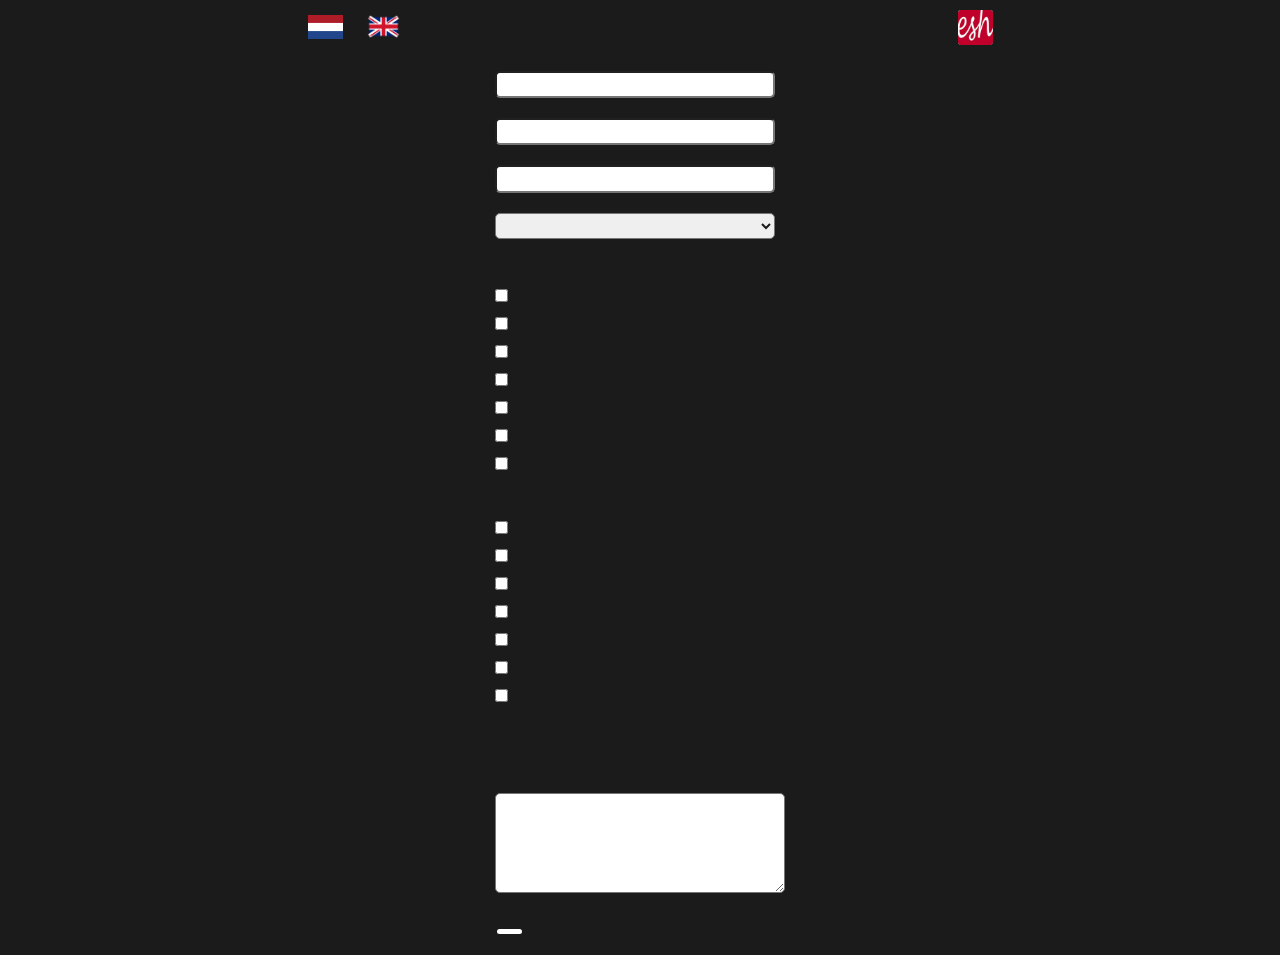
==== index.html @ 0b2b592a "Add files via upload" ====
<!DOCTYPE html>
<html lang="nl">
  <head>
    <meta charset="utf-8" />
    <meta name="viewport" content="width=device-width" />
    <link rel="shortcut icon" href="img/favicon.ico" type="image/x-icon" />
    <link rel="preconnect" href="https://fonts.googleapis.com" />
    <link rel="preconnect" href="https://fonts.gstatic.com" crossorigin />
    <link
      href="https://fonts.googleapis.com/css2?family=Open+Sans:ital,wght@0,300;0,400;0,600;0,700;1,400&display=swap"
      rel="stylesheet" />

    <title>Menu keuzes Ernst Sillem Hoeve</title>

    <!-- ---------------------------------External CSS link ------------------------------------>
    <link rel="stylesheet" href="css/normalize.css" />
    <link rel="stylesheet" href="css/style.css" />
  </head>

  <body>
    <!--------------------------------------- Main content ------------------------------------->
    <div class="language">
      <div>
        <a id="nl" href="#"
          ><img src="img/netherlands-ge61d16713_640.png" class="img-nl"
        /></a>
        <a id="en" href="#"
          ><img src="img/united-kingdom-gde7b90fee_640.png" class="img-en"
        /></a>
      </div>
      <img class="logo-round" src="img/esh-logo3.jpg" />
    </div>
    
    <div class="container">
      
      <form id="form" name="menu-keuzes">

        <fieldset class="info-fieldset">
          <label class="font-weight700 font-size-large " for="voornaam" id="given-name"></label>
          <input
            class="placeholder"
            type="text"
            id="voornaam"
            name="voornaam"
            required
            placeholder="" />

          <label class="font-weight700 font-size-large " for="achternaam" id="sur-name"></label>
          <input
            class="placeholder"
            type="text"
            id="achternaam"
            name="achternaam"
            required
            placeholder="" />

          <label class="font-weight700 font-size-large " for="naam-training" id="name-training"></label>
          <input
            class="placeholder"
            type="text"
            id="naam-training"
            name="naam-training"
            required
            placeholder="" />

          <label class="font-weight700 font-size-large " for="zaal-training" id="conference-room"></label>
            <select name="zaal-training" id="zaal-training">
              <option value="select"></option>
              <option value="koetshuis">Koetshuis</option>
              <option value="wagenzaal">Wagenzaal</option>
              <option value="forum">Forum</option>
              <option value="ruiterkamer">Ruiterkamer</option>
              <option value="koetsierskamer">Koetsierskamer</option>
              <option value="rododendron">Rododendron</option>
              <option value="patio">Patio</option>
              <option value="magnolia">Magnolia</option>
              <option value="zadelkamer">Zadelkamer</option>
              <option value="prins-hendrik1">Prins Hendrik 1</option>
              <option value="prins-hendrik2">Prins Hendrik 2</option>
              <option value="prins-hendrik3">Prins Hendrik 3</option>
              <option value="serre">Serre</option>
              <option value="vierspan">Vierspan</option>
              <option value="tweespan">Tweespan</option>
              <option value="stalmeester">Stalmeester</option>
              <option value="dissel">Dissel</option>
              <option value="larix">Larix</option>
            </select>
        </fieldset>
          
        <fieldset class="voorgerecht-fieldset">
          <legend class="font-weight700 font-size-large" id="starters"></legend>

          <div class="selection">
            <label for="voorgerecht1">
              <input
                class="checkbox checkbox-voor"
                type="checkbox"
                id="voorgerecht1"
                value="voorgerecht1"
                name="voorgerecht1" />
              <span class="span-gerecht voorgerecht1"
                ></span
              ></label>
          </div>

          <div class="selection">
            <label for="voorgerecht2">
              <input
                class="checkbox checkbox-voor"
                type="checkbox"
                id="voorgerecht2"
                value="voorgerecht2"
                name="voorgerecht2" />
              <span class="span-gerecht voorgerecht2"
                ></span
              ></label
            >
          </div>

          <div class="selection">
            <label for="voorgerecht3">
              <input
                class="checkbox checkbox-voor"
                type="checkbox"
                id="voorgerecht3"
                value="voorgerecht3"
                name="voorgerecht3" />
              <span class="span-gerecht voorgerecht3"
                ></span
              ></label
            >
          </div>

          <div class="selection">
            <label for="voorgerecht4">
              <input
                class="checkbox checkbox-voor"
                type="checkbox"
                id="voorgerecht4"
                value="voorgerecht4"
                name="voorgerecht4" />
              <span class="span-gerecht voorgerecht4"
                ></span
              ></label
            >
          </div>

          <div class="selection">
            <label for="voorgerecht5">
              <input
                class="checkbox checkbox-voor"
                type="checkbox"
                id="voorgerecht5"
                value="voorgerecht5"
                name="voorgerecht5" />
              <span class="span-gerecht voorgerecht5"
                >
              </span></label
            >
          </div>

          <div class="selection">
            <label for="voorgerecht6">
              <input
                class="checkbox checkbox-voor"
                type="checkbox"
                id="voorgerecht6"
                value="voorgerecht6"
                name="voorgerecht6" />
              <span class="span-gerecht voorgerecht6"
                ></span
              ></label
            >
          </div>

          <div class="selection">
            <label for="geen-voorgerecht">
              <input
                class="checkbox checkbox-voor"
                type="checkbox"
                id="geen-voorgerecht"
                value="geen-voorgerecht"
                name="geen-voorgerecht" />
              <span class="span-gerecht voorgerecht7"></span>
            </label>
          </div>
        </fieldset>
        
        <fieldset class="hoofdgerecht-fieldset">
          <legend class="font-weight700 font-size-large" id="main-courses"></legend>

          <div class="selection">
            <label for="hoofdgerecht1">
              <input
                class="checkbox"
                type="checkbox"
                id="hoofdgerecht1"
                value="hoofdgerecht1"
                name="hoofdgerecht1" />
              <span class="span-gerecht hoofdgerecht1"
                ></span
              ></label
            >
          </div>

          <div class="selection">
            <label for="hoofdgerecht2">
              <input
                class="checkbox"
                type="checkbox"
                id="hoofdgerecht2"
                value="hoofdgerecht2"
                name="hoofdgerecht2" />
              <span class="span-gerecht hoofdgerecht2"
                ></span
              ></label
            >
          </div>

          <div class="selection">
            <label for="hoofdgerecht3">
              <input
                class="checkbox"
                type="checkbox"
                id="hoofdgerecht3"
                value="hoofdgerecht3"
                name="hoofdgerecht3" />
              <span class="span-gerecht hoofdgerecht3"
                ></span
              ></label
            >
          </div>

          <div class="selection">
            <label for="hoofdgerecht4">
              <input
                class="checkbox"
                type="checkbox"
                id="hoofdgerecht4"
                value="hoofdgerecht4"
                name="hoofdgerecht4" />
              <span class="span-gerecht hoofdgerecht4"
                ></span
              ></label
            >
          </div>

          <div class="selection">
            <label for="hoofdgerecht5">
              <input
                class="checkbox"
                type="checkbox"
                id="hoofdgerecht5"
                value="hoofdgerecht5"
                name="hoofdgerecht5" />
              <span class="span-gerecht hoofdgerecht5"
                ></span
              ></label
            >
          </div>

          <div class="selection">
            <label for="hoofdgerecht6">
              <input
                class="checkbox"
                type="checkbox"
                id="hoofdgerecht6"
                value="hoofdgerecht6"
                name="hoofdgerecht6" />
              <span class="span-gerecht hoofdgerecht6"
                ></span
              ></label
            >
          </div>

          <div class="selection">
            <label for="geen-hoofdgerecht">
              <input
                class="checkbox"
                type="checkbox"
                id="geen-hoofdgerecht"
                value="geen-hoofdgerecht"
                name="geen-hoofdgerecht" />
              <span class="span-gerecht hoofdgerecht7"></span>
            </label>
          </div>
        </fieldset>

        <div class="selection desserts">
          <span class="font-weight700 font-size-large underline desserts-span"></span>
          <p class="desserts-p"></p>
        </div>

        <fieldset class="last-fieldset">
          <legend class="font-weight700 font-size-large dieet"></legend>

          <div class="selection"> 
            <label class="dieet-wens" for="dieet-wensen"></label>
              <textarea
                class="placeholder"
                type="text"
                id="dieet-wensen"
                name="dieet-wensen"
                required
                placeholder=""></textarea>
            </label>
          </div>
        </fieldset>

        <button id="submit" type="submit"></button>

      </form>
    </div>
    
    <div hidden id="spinner"></div>
    <div hidden id="alert-box-positief">
      <h3 class="alert-box-positief-h3"></h3>
      <button class="close-modal"></button>
    </div>
    <div hidden id="alert-box-negatief">      
      <h3 class="alert-box-negatief-h3"></h3>
      <button class="close-modal-n"></button>
    </div>
    

    <script type="text/javascript" src="js/main.js"></script>
  </body>
</html>
---- css/style.css ----
/******************************************
/* CSS
/*******************************************/

/* Box Model Hack */
* {
  box-sizing: border-box;
}

:root {
  font-size: 62.5%;
  --font-size--xsmall: 1rem; /* 10px */
  --font-size--small: 1.6rem; /* 16px */
  --font-size--default: 1.8rem; /* 18px */
  --font-size--medium: 2rem; /* 20px */
  --font-size--large: 2.4rem; /* 24px */
  --font-size--xlarge: 3.2rem; /* 32px */
  --color-red: rgb(183, 12, 48);
  --color-red--opacity: rgba(183, 12, 48, 0.3);
}

/******************************************
/* LAYOUT
/*******************************************/
body {
  display: flex;
  flex-direction: column;
  justify-content: center;
  /* align-items: center; */
}
.container {
  /* width: 725px; */
  display: flex;
  flex-direction: column;
  justify-content: center;
  align-items: center;
  margin-bottom: 2rem;
}
.language {
  /* width: 725px; */
  /* display: flex;
  align-self: flex-start; */
  margin-bottom: 0;
  padding: 1rem;
  display: flex;
  align-items: center;
  justify-content: space-between;
}
.language a {
  margin: 1rem 0 0.5rem 2rem;
}

img {
  width: 3.5rem;
}

.logo-round {
  border-radius: 9%;
}

.opacity-change {
  opacity: 0.4;
}

.selection {
  display: block;
  margin-bottom: 1rem;
}

.desserts {
  padding: 0 1rem 0 1rem;
}

.underline {
  text-decoration: underline;
  margin: 0;
  padding-left: 0.125rem;
}

p {
  padding-left: 2.25rem;
}

#voornaam,
#achternaam,
#naam-training,
#zaal-training {
  width: 28rem;
}

#dieet-wensen {
  width: 29rem;
  height: 10rem;
}

form {
  padding: 0 1rem 0 1rem;
}

label {
  display: flex;
  align-items: center;
  padding-top: 0.5rem;
}
input[type="checkbox"] {
  flex: none;
}

span {
  padding-left: 0.75rem;
}

textarea {
  margin-top: 0;
}

button {
  padding: 0.25rem 1.25rem 0.25rem 1.25rem;
}

fieldset {
  border: none;
  margin: 0rem 0 1rem 0;
}

.voorgerecht-fieldset {
  margin-top: 2rem;
}

.last-fieldset {
  margin-bottom: 0;
}

/******************************************
/* ADDITIONAL STYLES
/*******************************************/

legend {
  font-size: var(--font-size--medium);
  text-decoration: underline;
}
.font-weight700 {
  font-weight: 700;
}

.font-size-large {
  font-size: var(--font-size--large);
}

.span-gerecht {
  font-size: var(--font-size--default);
}

.desserts {
  font-size: var(--font-size--default);
}

body {
  margin: 0 auto;
  background: rgb(27, 27, 27);
  color: rgb(255, 255, 255);
}

html {
  font-family: "Open Sans", sans-serif;
}

.checkbox {
  accent-color: var(--color-red);
}

button {
  background: rgb(255, 255, 255);
  color: rgb(27, 27, 27);
  border: none;
  border-radius: 5px;
  margin-left: 1.4rem;
  cursor: pointer;
}

button:active {
  background: rgb(225, 225, 225);
  transform: scale(0.95);
}

.container {
  font-size: var(--font-size--small);
}

span {
  font-size: var(--font-size--default);
}

.placeholder {
  padding: 0.25rem 0.25rem 0.25rem 1rem;
  border-radius: 5px;
}

select {
  padding-left: 1rem;
  border-radius: 5px;
  color: rgb(27, 27, 27);
  outline: 0;
}

::placeholder {
  color: rgb(27, 27, 27);
  opacity: 0.9;
}

label,
.dieet-wens {
  margin: 1rem 0 0.5rem 0;
}

label#given-name {
  margin-top: 0;
}

.dieet-wens {
  margin-top: 0;
}

#spinner {
  position: fixed;
  display: flex;
  justify-content: center;
  align-items: center;
  width: 10rem;
  height: 10rem;
  padding: 10px;
  top: -1000;
  margin-top: -5rem; /* Negative half of height. */
  margin-left: -5rem; /* Negative half of width. */
}

#spinner:not([hidden]) {
  top: 35%;
  left: 50%;
  border: 6px solid var(--color-red);
  border-top: 6px solid rgba(27, 27, 27, 0);
  border-radius: 100%;
  will-change: transform;
  animation: spin 1s infinite linear;
}

@keyframes spin {
  from {
    transform: rotate(0deg);
  }
  to {
    transform: rotate(360deg);
  }
}

#alert-box-positief {
  position: fixed;
  display: flex;
  flex-wrap: wrap;
  justify-content: center;
  align-items: center;
  text-align: center;
  width: 300px;
  height: 250px;
  padding: 10px;
  top: -1000px;
  margin-top: -80px; /* Negative half of height. */
  margin-left: -150px; /* Negative half of width. */
}

#alert-box-negatief {
  position: fixed;
  display: flex;
  flex-wrap: wrap;
  justify-content: center;
  align-items: center;
  text-align: center;
  width: 300px;
  height: 250px;
  padding: 10px;
  top: -1000px;
  margin-top: -80px; /* Negative half of height. */
  margin-left: -150px; /* Negative half of width. */
  overflow: auto;
}

#alert-box-negatief h3 {
  font-size: var(--font-size--large);
}

#alert-box-positief h3 {
  font-size: var(--font-size--xlarge);
}

#alert-box-positief:not([hidden]),
#alert-box-negatief:not([hidden]) {
  top: 35%;
  left: 50%;
  font-size: var(--font-size--xlarge);
  background: rgb(27, 27, 27);
  color: rgb(255, 255, 255);
  border: 4px solid var(--color-red);
  border-radius: 5px;
  text-align: center;
}

#alert-box-positief button,
#alert-box-negatief button {
  background: rgb(0, 0, 0);
  color: rgb(255, 255, 255);
}

.close-modal,
.close-modal-n {
  align-self: flex-end;
  background: rgb(0, 0, 0);
  padding: 0.75rem 1.25rem;
  width: 100%;
  font-size: var(--font-size--large);
  border: 3px solid var(--color-red);
  border-radius: 5px;
}

@media only screen and (min-width: 725px) {
  body {
    width: 725px;
  }
}
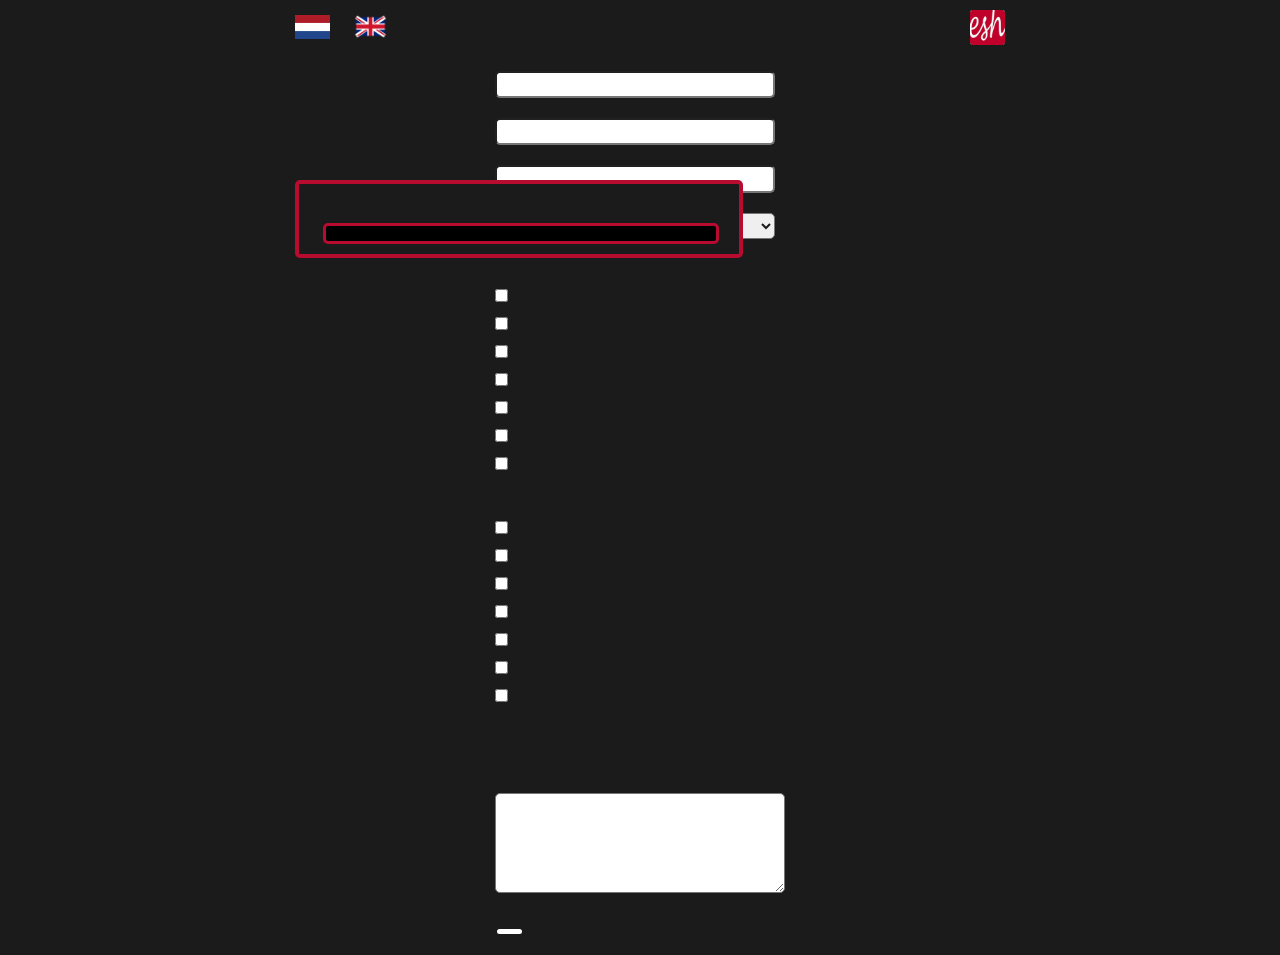
==== commit 0c111f08: "Add files via upload" ====
--- a/index.html
+++ b/index.html
@@ -11,7 +11,7 @@
       rel="stylesheet" />
 
     <title>Menu keuzes Ernst Sillem Hoeve</title>
-
+ 
     <!-- ---------------------------------External CSS link ------------------------------------>
     <link rel="stylesheet" href="css/normalize.css" />
     <link rel="stylesheet" href="css/style.css" />
@@ -29,6 +29,15 @@
         /></a>
       </div>
       <img class="logo-round" src="img/esh-logo3.jpg" />
+    </div>
+
+    <div id="location-popup">
+      <h3 id="location-h3"></h3>
+      <button class="close-location"></button>
+    </div>
+    <div hidden id="location-popup-negatief">
+      <h3 id="location-h3-negatief"></h3>
+      <button class="close-location-negatief"></button>
     </div>
     
     <div class="container">
--- a/css/style.css
+++ b/css/style.css
@@ -26,10 +26,8 @@
   display: flex;
   flex-direction: column;
   justify-content: center;
-  /* align-items: center; */
 }
 .container {
-  /* width: 725px; */
   display: flex;
   flex-direction: column;
   justify-content: center;
@@ -37,9 +35,6 @@
   margin-bottom: 2rem;
 }
 .language {
-  /* width: 725px; */
-  /* display: flex;
-  align-self: flex-start; */
   margin-bottom: 0;
   padding: 1rem;
   display: flex;
@@ -228,10 +223,9 @@
   align-items: center;
   width: 10rem;
   height: 10rem;
-  padding: 10px;
-  top: -1000;
-  margin-top: -5rem; /* Negative half of height. */
-  margin-left: -5rem; /* Negative half of width. */
+  padding: 5rem;
+  margin-top: -1rem;
+  margin-left: -6rem;
 }
 
 #spinner:not([hidden]) {
@@ -253,21 +247,7 @@
   }
 }
 
-#alert-box-positief {
-  position: fixed;
-  display: flex;
-  flex-wrap: wrap;
-  justify-content: center;
-  align-items: center;
-  text-align: center;
-  width: 300px;
-  height: 250px;
-  padding: 10px;
-  top: -1000px;
-  margin-top: -80px; /* Negative half of height. */
-  margin-left: -150px; /* Negative half of width. */
-}
-
+#alert-box-positief,
 #alert-box-negatief {
   position: fixed;
   display: flex;
@@ -275,31 +255,56 @@
   justify-content: center;
   align-items: center;
   text-align: center;
-  width: 300px;
-  height: 250px;
-  padding: 10px;
+  width: 80%;
+  padding: 2rem;
   top: -1000px;
-  margin-top: -80px; /* Negative half of height. */
-  margin-left: -150px; /* Negative half of width. */
-  overflow: auto;
-}
-
-#alert-box-negatief h3 {
+  margin-left: 2rem;
+  z-index: 1;
+}
+
+#alert-box-positief h3,
+#alert-box-negatief h3,
+#location-h3,
+#location-h3-negatief {
   font-size: var(--font-size--large);
-}
-
-#alert-box-positief h3 {
-  font-size: var(--font-size--xlarge);
+  margin-top: 0.5rem;
 }
 
 #alert-box-positief:not([hidden]),
 #alert-box-negatief:not([hidden]) {
-  top: 35%;
-  left: 50%;
+  top: 25%;
   font-size: var(--font-size--xlarge);
   background: rgb(27, 27, 27);
   color: rgb(255, 255, 255);
   border: 4px solid var(--color-red);
+  /* box-shadow: 3px 3px 25px 5px var(--color-red); */
+  border-radius: 5px;
+  text-align: center;
+}
+
+#location-popup,
+#location-popup-negatief {
+  position: fixed;
+  display: flex;
+  flex-wrap: wrap;
+  justify-content: center;
+  align-items: center;
+  text-align: center;
+  width: 80%;
+  padding: 2rem;
+  top: -1000px;
+  margin-left: 3.5rem;
+  z-index: 1;
+}
+
+#location-popup:not([hidden]),
+#location-popup-negatief:not([hidden]) {
+  top: 20%;
+  font-size: var(--font-size--xlarge);
+  background: rgb(27, 27, 27);
+  color: rgb(255, 255, 255);
+  border: 4px solid var(--color-red);
+  /* box-shadow: 3px 3px 25px 5px var(--color-red); */
   border-radius: 5px;
   text-align: center;
 }
@@ -311,7 +316,9 @@
 }
 
 .close-modal,
-.close-modal-n {
+.close-modal-n,
+.close-location,
+.close-location-negatief {
   align-self: flex-end;
   background: rgb(0, 0, 0);
   padding: 0.75rem 1.25rem;
@@ -321,8 +328,42 @@
   border-radius: 5px;
 }
 
+.close-location,
+.close-location-negatief {
+  color: rgb(255, 255, 255);
+  margin-right: 1rem;
+}
+
 @media only screen and (min-width: 725px) {
   body {
-    width: 725px;
-  }
-}
+    max-width: 750px;
+  }
+
+  #alert-box-positief,
+  #alert-box-negatief {
+    width: 65%;
+    margin-left: 8rem;
+  }
+
+  #location-popup:not([hidden]),
+  #location-popup-negatief:not([hidden]) {
+    width: 65%;
+    padding: 1rem;
+    margin-left: 8rem;
+  }
+}
+
+@media only screen and (min-width: 1000px) {
+  #alert-box-positief,
+  #alert-box-negatief {
+    width: 35%;
+    margin-left: 3rem;
+  }
+
+  #location-popup:not([hidden]),
+  #location-popup-negatief:not([hidden]) {
+    width: 35%;
+    padding: 1rem;
+    margin-left: 3rem;
+  }
+}
